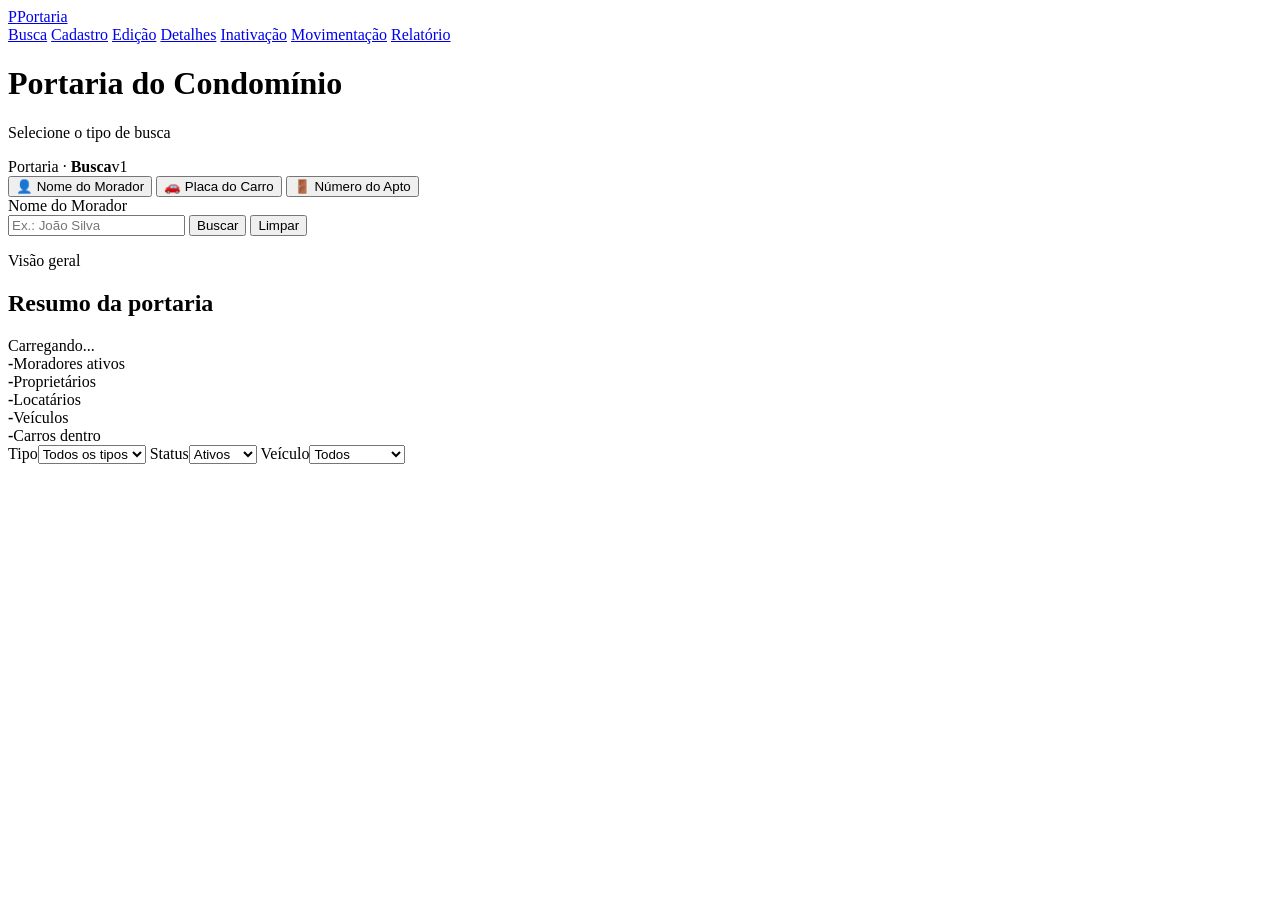
==== frontend/v1/index.html @ e856098f "feat: eleva fluxo de portaria" ====
<!DOCTYPE html>
<html lang="pt-BR">
<head>
  <meta charset="UTF-8">
  <meta name="viewport" content="width=device-width, initial-scale=1.0">
  <title>Portaria - Busca</title>
  <link rel="stylesheet" href="/v1/style.css">
</head>
<body>
  <header>
    <a href="/v1/" class="marca"><span class="logo">P<i class="online"></i></span>Portaria</a>
    <nav class="nav">
      <a href="/v1/" class="ativo">Busca</a>
      <a href="/v1/cadastro-moradores.html">Cadastro</a>
      <a href="/v1/editar-moradores.html">Edição</a>
      <a href="/v1/detalhes-moradores.html">Detalhes</a>
      <a href="/v1/inativar-moradores.html">Inativação</a>
      <a href="/v1/movimentacao-veiculos.html">Movimentação</a>
      <a href="/v1/atualizacao-cadastro.html">Relatório</a>
    </nav>
    <h1>Portaria do Condomínio</h1>
    <p>Selecione o tipo de busca</p>
  </header>
  <div class="subbar"><span>Portaria · <strong>Busca</strong></span><span>v1</span></div>

  <main>
    <div class="opcoes">
      <button class="opcao ativa" data-tipo="morador">
        <span class="icone">👤</span>
        <span>Nome do Morador</span>
      </button>
      <button class="opcao" data-tipo="placa">
        <span class="icone">🚗</span>
        <span>Placa do Carro</span>
      </button>
      <button class="opcao" data-tipo="apto">
        <span class="icone">🚪</span>
        <span>Número do Apto</span>
      </button>
    </div>

    <form id="formBusca" autocomplete="off">
      <label for="campoBusca" id="rotulo">Nome do Morador</label>
      <div class="linha-busca">
        <input type="text" id="campoBusca" placeholder="Ex.: João Silva" required>
        <button type="submit">Buscar</button>
        <button type="button" id="limparPesquisa" class="botao-limpar">Limpar</button>
      </div>
    </form>

    <section id="dashboard" class="dashboard" aria-label="Resumo da portaria">
      <div class="dashboard-cabecalho">
        <div>
          <p class="eyebrow">Visão geral</p>
          <h2>Resumo da portaria</h2>
        </div>
        <span id="atualizadoEm" class="atualizado">Carregando...</span>
      </div>
      <div class="indicadores">
        <div class="indicador"><strong id="totalMoradores">-</strong><span>Moradores ativos</span></div>
        <div class="indicador"><strong id="totalProprietarios">-</strong><span>Proprietários</span></div>
        <div class="indicador"><strong id="totalLocatarios">-</strong><span>Locatários</span></div>
        <div class="indicador"><strong id="totalVeiculos">-</strong><span>Veículos</span></div>
        <div class="indicador indicador-destaque"><strong id="totalDentro">-</strong><span>Carros dentro</span></div>
      </div>
    </section>

    <section class="filtros-busca" aria-label="Filtros dos resultados">
      <label>Tipo<select id="filtroTipo"><option value="">Todos os tipos</option><option>Proprietário</option><option>Locatário</option><option>Outros</option></select></label>
      <label>Status<select id="filtroStatus"><option value="ativo">Ativos</option><option value="inativo">Inativos</option><option value="todos">Todos</option></select></label>
      <label class="filtro-placa">Veículo<select id="filtroVeiculo"><option value="">Todos</option><option value="Carro">Carros</option><option value="Moto">Motos</option><option value="sem">Sem veículo</option></select></label>
    </section>

    <section id="resultados"></section>
    <div id="paginacao" class="paginacao" aria-label="Paginação"></div>
  </main>

  <script src="/v1/script.js"></script>
</body>
</html>
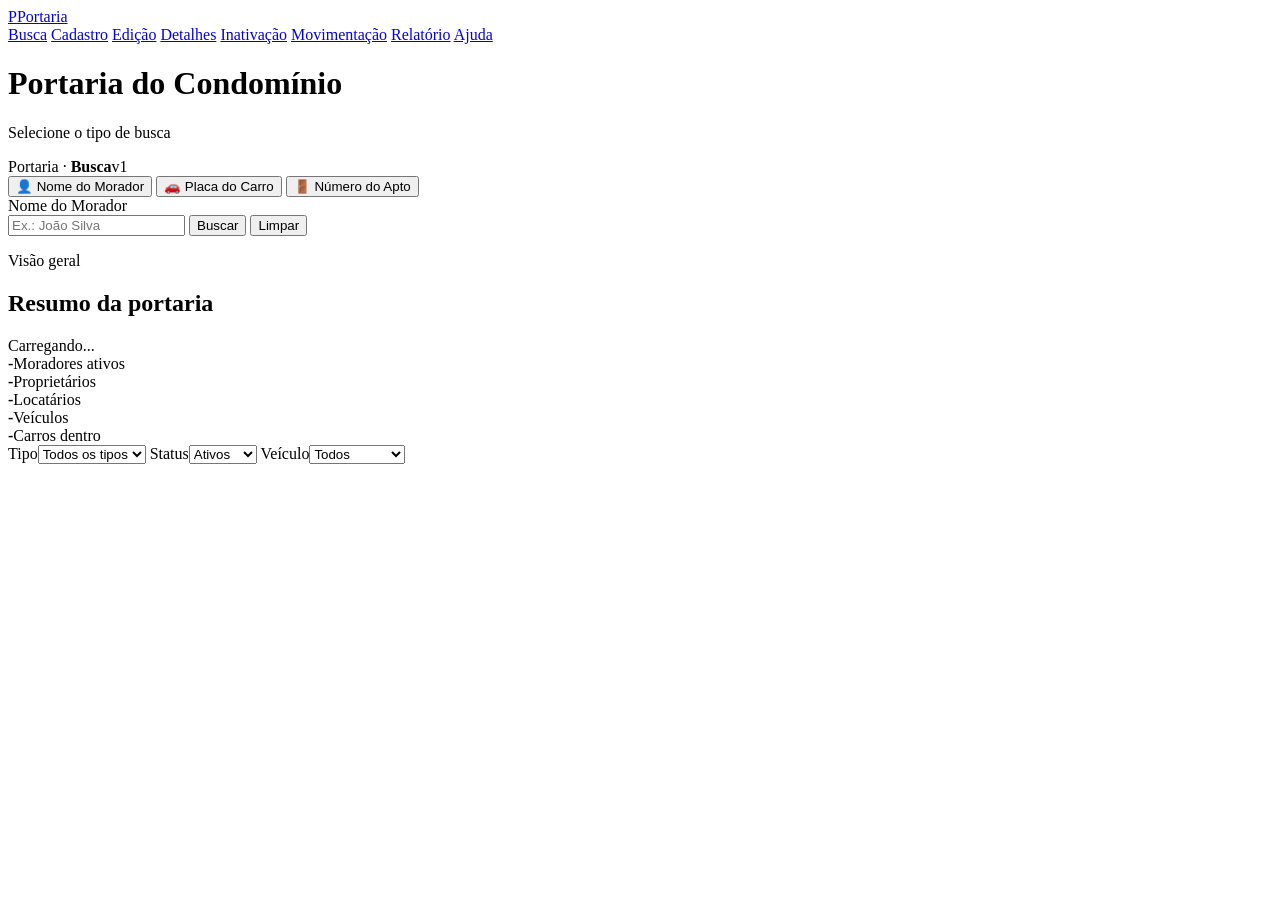
==== commit 388ed58a: "feat: adiciona guia de ajuda" ====
--- a/frontend/v1/index.html
+++ b/frontend/v1/index.html
@@ -16,7 +16,8 @@
       <a href="/v1/detalhes-moradores.html">Detalhes</a>
       <a href="/v1/inativar-moradores.html">Inativação</a>
       <a href="/v1/movimentacao-veiculos.html">Movimentação</a>
-      <a href="/v1/atualizacao-cadastro.html">Relatório</a>
+      <a href="/v1/atualizacao-cadastro.html">Relatório</a>
+      <a href="/v1/glossario.html">Ajuda</a>
     </nav>
     <h1>Portaria do Condomínio</h1>
     <p>Selecione o tipo de busca</p>
